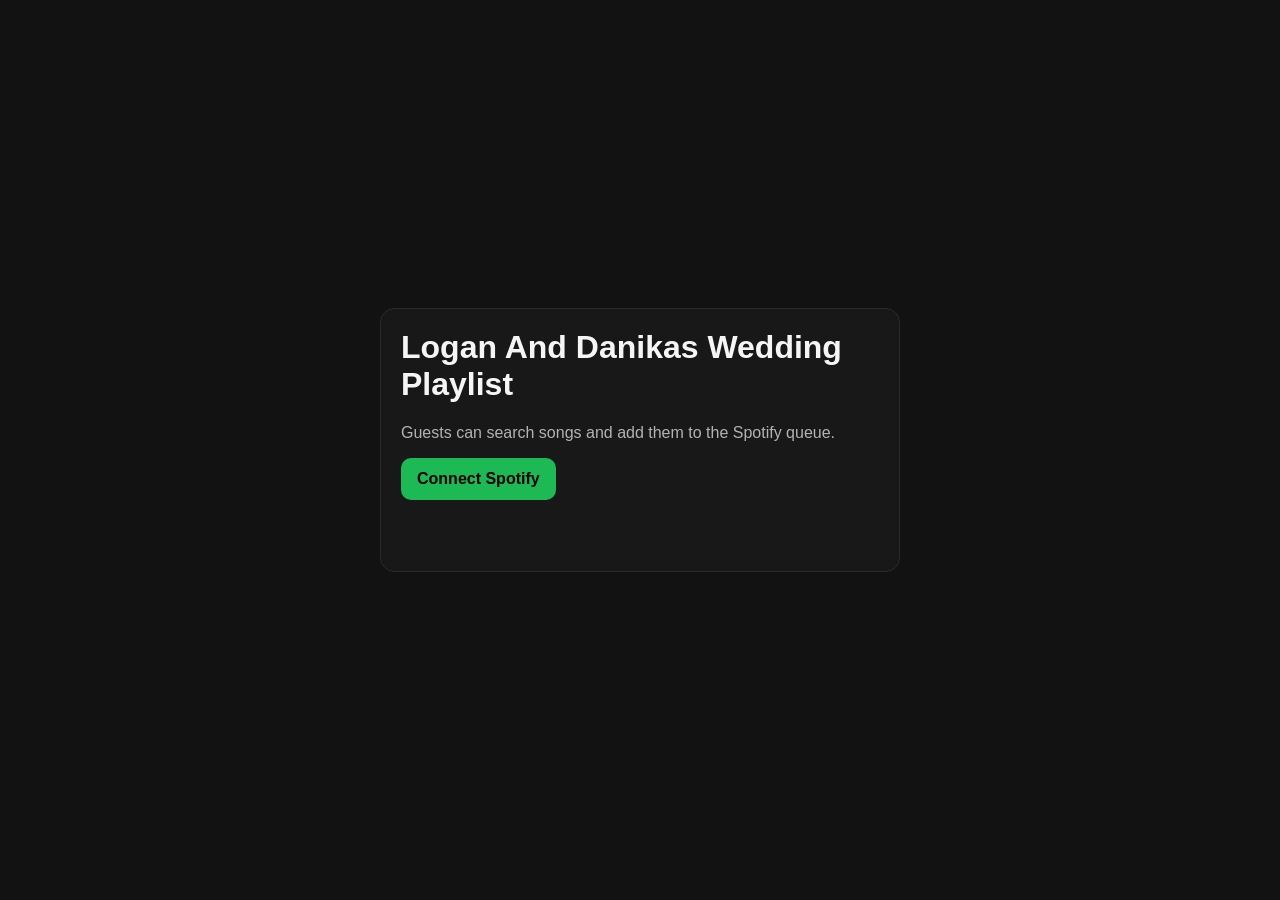
==== app.html @ 5d8ca8dd "add files" ====
<!DOCTYPE html>
<html lang="en">
<head>
  <meta charset="UTF-8" />
  <meta name="viewport" content="width=device-width, initial-scale=1.0" />
  <title>Logan And Danikas Wedding Playlist</title>
  <link rel="stylesheet" href="./css/styles.css" />
</head>
<body>
  <main class="container">
    <header class="topbar">
      <div>
        <h1>Logan And Danikas Wedding Playlist</h1>
        <p id="deviceText" class="muted">Checking playback device...</p>
      </div>
      <div class="topbar-actions">
        <button id="refreshBtn" class="secondary-btn">Refresh</button>
        <button id="logoutBtn" class="secondary-btn">Log Out</button>
      </div>
    </header>

    <section class="card hero-card">
      <h2>Add a Song</h2>
      <p class="muted">
        Search for a song and tap Queue to add it to the active Spotify queue.
      </p>
      <label for="searchInput">Search songs</label>
      <input id="searchInput" type="text" placeholder="Search for a track..." autocomplete="off" />
    </section>

    <section id="messageBox" class="message hidden"></section>

    <section class="card">
      <div class="section-head">
        <div>
          <h2>Playback Device</h2>
          <p class="muted">Choose which Spotify device should receive queued songs.</p>
        </div>
      </div>

      <label for="deviceSelect">Device</label>
      <select id="deviceSelect"></select>

      <div class="button-row">
        <button id="useSelectedDeviceBtn" class="primary-btn">Use Selected Device</button>
      </div>
    </section>

    <section class="card">
      <div class="section-head">
        <div>
          <h2>Queue Preview</h2>
          <p class="muted">
            This reads Spotify’s current queue and updates as playback changes.
          </p>
        </div>
        <div class="button-row">
          <button id="refreshQueueBtn" class="secondary-btn">Refresh Queue</button>
          <button id="clearPreviewBtn" class="secondary-btn">Clear Preview Display</button>
        </div>
      </div>

      <div id="nowPlayingBox"></div>
      <div id="queuePreview"></div>
    </section>

    <section class="card">
      <h2>Results</h2>
      <div id="results"></div>
    </section>
  </main>

  <script src="./js/config.js"></script>
  <script src="./js/auth.js"></script>
  <script src="./js/api.js"></script>
  <script src="./js/app.js"></script>
</body>
</html>
---- css/styles.css ----
:root {
  --bg: #121212;
  --card: #181818;
  --text: #f5f5f5;
  --muted: #b3b3b3;
  --accent: #1db954;
  --border: #2a2a2a;
  --danger: #d9534f;
  --success-border: #315331;
  --success-bg: #1f2a1f;
  --error-border: #6f3030;
  --error-bg: #2a1b1b;
}

* {
  box-sizing: border-box;
}

body {
  margin: 0;
  font-family: Arial, sans-serif;
  background: var(--bg);
  color: var(--text);
}

.container {
  max-width: 980px;
  margin: 0 auto;
  padding: 24px;
}

.center {
  min-height: 100vh;
  display: flex;
  align-items: center;
  justify-content: center;
}

.narrow-card {
  width: min(100%, 520px);
}

.card {
  background: var(--card);
  border: 1px solid var(--border);
  border-radius: 14px;
  padding: 20px;
  margin-bottom: 20px;
}

.hero-card h2,
.card h2,
.card h1 {
  margin-top: 0;
}

.topbar {
  display: flex;
  gap: 16px;
  justify-content: space-between;
  align-items: center;
  margin-bottom: 20px;
}

.topbar-actions,
.button-row {
  display: flex;
  gap: 10px;
  flex-wrap: wrap;
}

.section-head {
  display: flex;
  gap: 12px;
  justify-content: space-between;
  align-items: flex-start;
  margin-bottom: 12px;
}

.primary-btn,
.secondary-btn,
.queue-btn {
  border: none;
  border-radius: 10px;
  padding: 12px 16px;
  font-size: 16px;
  cursor: pointer;
}

.primary-btn,
.queue-btn {
  background: var(--accent);
  color: #000;
  font-weight: bold;
}

.secondary-btn {
  background: #2b2b2b;
  color: var(--text);
}

.queue-btn[disabled],
.primary-btn[disabled],
.secondary-btn[disabled] {
  opacity: 0.5;
  cursor: not-allowed;
}

input[type="text"],
select {
  width: 100%;
  margin-top: 10px;
  padding: 14px;
  border-radius: 10px;
  border: 1px solid var(--border);
  background: #101010;
  color: var(--text);
  font-size: 17px;
}

label {
  display: block;
  margin-top: 4px;
  margin-bottom: 6px;
  font-size: 14px;
}

.muted {
  color: var(--muted);
}

.status-text {
  min-height: 1.2em;
}

.message {
  padding: 14px 16px;
  border-radius: 10px;
  margin-bottom: 20px;
  background: var(--success-bg);
  border: 1px solid var(--success-border);
}

.message.error {
  background: var(--error-bg);
  border-color: var(--error-border);
}

.hidden {
  display: none;
}

.result-item,
.queue-item,
.now-playing-item {
  display: flex;
  justify-content: space-between;
  align-items: center;
  gap: 12px;
  padding: 14px 0;
  border-bottom: 1px solid var(--border);
}

.result-item:last-child,
.queue-item:last-child,
.now-playing-item:last-child {
  border-bottom: none;
}

.track-meta {
  min-width: 0;
}

.track-title {
  font-size: 18px;
  font-weight: bold;
  margin-bottom: 4px;
}

.track-subtitle {
  color: var(--muted);
  font-size: 14px;
}

.queue-badge {
  background: #2b2b2b;
  color: var(--muted);
  border-radius: 999px;
  padding: 8px 12px;
  font-size: 13px;
  white-space: nowrap;
}

.empty-state {
  color: var(--muted);
}

@media (max-width: 700px) {
  .topbar,
  .result-item,
  .queue-item,
  .now-playing-item,
  .section-head {
    flex-direction: column;
    align-items: stretch;
  }

  .queue-btn,
  .primary-btn,
  .secondary-btn {
    width: 100%;
  }
}
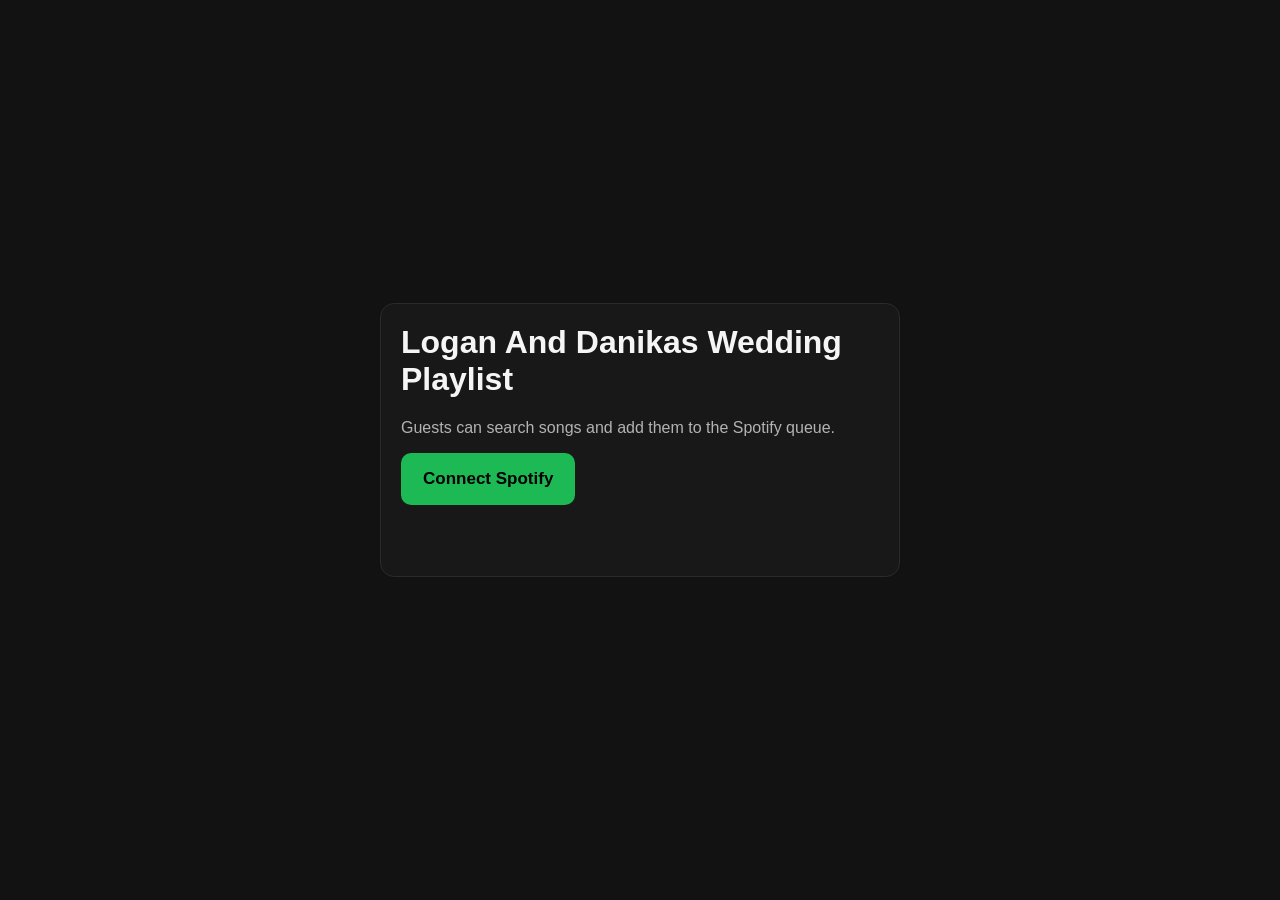
==== commit c3746489: "update UI." ====
--- a/app.html
+++ b/app.html
@@ -11,7 +11,7 @@
     <header class="topbar">
       <div>
         <h1>Logan And Danikas Wedding Playlist</h1>
-        <p id="deviceText" class="muted">Checking playback device...</p>
+        <p id="deviceText" class="muted">Checking Logan’s iPhone...</p>
       </div>
       <div class="topbar-actions">
         <button id="refreshBtn" class="secondary-btn">Refresh</button>
@@ -19,55 +19,62 @@
       </div>
     </header>
 
-    <section class="card hero-card">
-      <h2>Add a Song</h2>
-      <p class="muted">
-        Search for a song and tap Queue to add it to the active Spotify queue.
-      </p>
-      <label for="searchInput">Search songs</label>
-      <input id="searchInput" type="text" placeholder="Search for a track..." autocomplete="off" />
-    </section>
-
     <section id="messageBox" class="message hidden"></section>
 
-    <section class="card">
-      <div class="section-head">
-        <div>
-          <h2>Playback Device</h2>
-          <p class="muted">Choose which Spotify device should receive queued songs.</p>
-        </div>
+    <div class="app-layout">
+      <div class="app-left">
+        <section class="card hero-card">
+          <h2>Add a Song</h2>
+          <p class="muted">
+            Search for a song and tap Queue to add it to Logan’s iPhone.
+          </p>
+
+          <label for="searchInput">Search songs</label>
+          <input
+            id="searchInput"
+            type="text"
+            placeholder="Search for a track..."
+            autocomplete="off"
+          />
+        </section>
+
+        <section class="card">
+          <div class="section-head">
+            <div>
+              <h2>Results</h2>
+              <p class="muted">Showing up to 15 songs.</p>
+            </div>
+          </div>
+          <div id="results"></div>
+        </section>
       </div>
 
-      <label for="deviceSelect">Device</label>
-      <select id="deviceSelect"></select>
+      <div class="app-right">
+        <section class="card queue-card">
+          <button id="toggleQueueBtn" class="secondary-btn full-width">
+            Show Queue Preview
+          </button>
 
-      <div class="button-row">
-        <button id="useSelectedDeviceBtn" class="primary-btn">Use Selected Device</button>
+          <div id="queueSection" class="hidden queue-section">
+            <div class="section-head queue-head">
+              <div>
+                <h2>Queue Preview</h2>
+                <p class="muted">
+                  Updates from Spotify’s current queue.
+                </p>
+              </div>
+              <div class="button-row">
+                <button id="refreshQueueBtn" class="secondary-btn">Refresh Queue</button>
+                <button id="clearPreviewBtn" class="secondary-btn">Clear Preview</button>
+              </div>
+            </div>
+
+            <div id="nowPlayingBox"></div>
+            <div id="queuePreview"></div>
+          </div>
+        </section>
       </div>
-    </section>
-
-    <section class="card">
-      <div class="section-head">
-        <div>
-          <h2>Queue Preview</h2>
-          <p class="muted">
-            This reads Spotify’s current queue and updates as playback changes.
-          </p>
-        </div>
-        <div class="button-row">
-          <button id="refreshQueueBtn" class="secondary-btn">Refresh Queue</button>
-          <button id="clearPreviewBtn" class="secondary-btn">Clear Preview Display</button>
-        </div>
-      </div>
-
-      <div id="nowPlayingBox"></div>
-      <div id="queuePreview"></div>
-    </section>
-
-    <section class="card">
-      <h2>Results</h2>
-      <div id="results"></div>
-    </section>
+    </div>
   </main>
 
   <script src="./js/config.js"></script>
--- a/css/styles.css
+++ b/css/styles.css
@@ -195,6 +195,66 @@
   color: var(--muted);
 }
 
+.full-width {
+  width: 100%;
+}
+
+/* iPad portrait: bigger touch targets */
+@media (min-width: 768px) {
+  .primary-btn,
+  .secondary-btn,
+  .queue-btn {
+    padding: 16px 22px;
+    font-size: 17px;
+    min-height: 52px;
+  }
+
+  input[type="text"] {
+    padding: 18px;
+    font-size: 19px;
+    margin-top: 12px;
+  }
+
+  .track-title {
+    font-size: 19px;
+  }
+
+  .result-item,
+  .queue-item,
+  .now-playing-item {
+    padding: 18px 0;
+  }
+}
+
+/* iPad landscape / two-column layout */
+@media (min-width: 900px) {
+  .container {
+    max-width: 1200px;
+  }
+
+  .app-layout {
+    display: grid;
+    grid-template-columns: 1fr 400px;
+    gap: 20px;
+    align-items: start;
+  }
+
+  .app-right .queue-card {
+    position: sticky;
+    top: 24px;
+    max-height: calc(100vh - 48px);
+    overflow-y: auto;
+  }
+
+  #toggleQueueBtn {
+    display: none;
+  }
+
+  #queueSection {
+    display: block !important;
+  }
+}
+
 @media (max-width: 700px) {
   .topbar,
   .result-item,
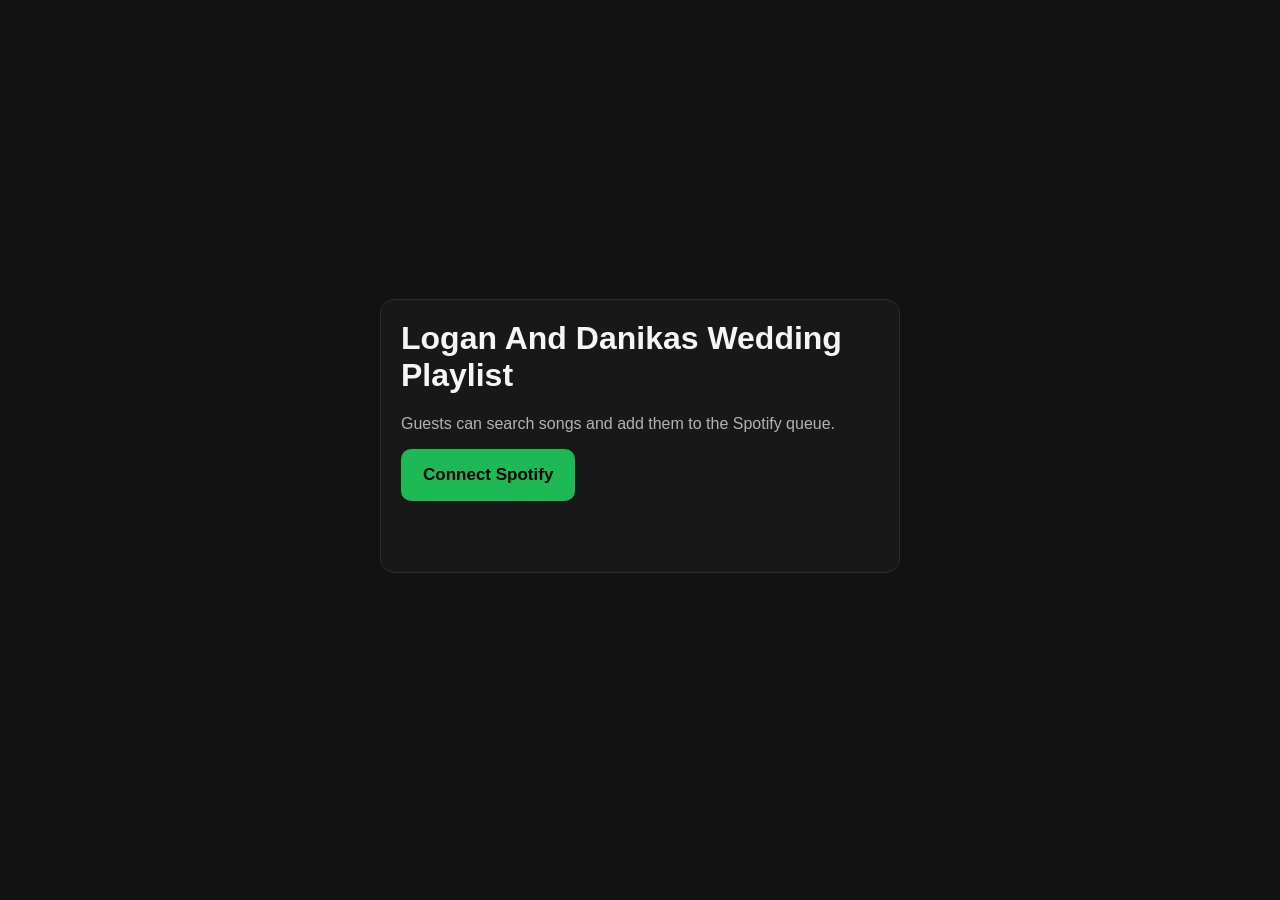
==== commit c9ac5975: "make it open as a standalone web app" ====
--- a/app.html
+++ b/app.html
@@ -4,19 +4,17 @@
   <meta charset="UTF-8" />
   <meta name="viewport" content="width=device-width, initial-scale=1.0" />
   <title>Logan And Danikas Wedding Playlist</title>
+  <link rel="manifest" href="./manifest.json" />
+  <link rel="apple-touch-icon" href="./icons/icon.svg" />
+  <meta name="apple-mobile-web-app-capable" content="yes" />
+  <meta name="apple-mobile-web-app-status-bar-style" content="black-translucent" />
+  <meta name="apple-mobile-web-app-title" content="Queue" />
   <link rel="stylesheet" href="./css/styles.css" />
 </head>
 <body>
   <main class="container">
     <header class="topbar">
-      <div>
-        <h1>Logan And Danikas Wedding Playlist</h1>
-        <p id="deviceText" class="muted">Checking Logan’s iPhone...</p>
-      </div>
-      <div class="topbar-actions">
-        <button id="refreshBtn" class="secondary-btn">Refresh</button>
-        <button id="logoutBtn" class="secondary-btn">Log Out</button>
-      </div>
+      <h1>Logan And Danikas Wedding Playlist</h1>
     </header>
 
     <section id="messageBox" class="message hidden"></section>
@@ -24,12 +22,7 @@
     <div class="app-layout">
       <div class="app-left">
         <section class="card hero-card">
-          <h2>Add a Song</h2>
-          <p class="muted">
-            Search for a song and tap Queue to add it to Logan’s iPhone.
-          </p>
-
-          <label for="searchInput">Search songs</label>
+          <p class="muted">Search for a song and tap Queue to add it to Logan’s iPhone.</p>
           <input
             id="searchInput"
             type="text"
@@ -38,40 +31,15 @@
           />
         </section>
 
-        <section class="card">
-          <div class="section-head">
-            <div>
-              <h2>Results</h2>
-              <p class="muted">Showing up to 15 songs.</p>
-            </div>
-          </div>
-          <div id="results"></div>
+        <section class="card queue-card">
+          <div id="nowPlayingBox"></div>
+          <div id="queuePreview"></div>
         </section>
       </div>
 
       <div class="app-right">
-        <section class="card queue-card">
-          <button id="toggleQueueBtn" class="secondary-btn full-width">
-            Show Queue Preview
-          </button>
-
-          <div id="queueSection" class="hidden queue-section">
-            <div class="section-head queue-head">
-              <div>
-                <h2>Queue Preview</h2>
-                <p class="muted">
-                  Updates from Spotify’s current queue.
-                </p>
-              </div>
-              <div class="button-row">
-                <button id="refreshQueueBtn" class="secondary-btn">Refresh Queue</button>
-                <button id="clearPreviewBtn" class="secondary-btn">Clear Preview</button>
-              </div>
-            </div>
-
-            <div id="nowPlayingBox"></div>
-            <div id="queuePreview"></div>
-          </div>
+        <section class="card results-card">
+          <div id="results"></div>
         </section>
       </div>
     </div>
--- a/css/styles.css
+++ b/css/styles.css
@@ -48,18 +48,39 @@
   margin-bottom: 20px;
 }
 
-.hero-card h2,
 .card h2,
 .card h1 {
   margin-top: 0;
 }
 
+.hero-card p {
+  margin-top: 0;
+}
+
 .topbar {
   display: flex;
   gap: 16px;
   justify-content: space-between;
   align-items: center;
-  margin-bottom: 20px;
+  margin-bottom: 8px;
+  flex-shrink: 0;
+}
+
+.topbar h1 {
+  margin: 0;
+  font-size: 18px;
+  line-height: 1;
+  background: linear-gradient(90deg, #ff0000, #ff7700, #ffff00, #00cc00, #0099ff, #6600ff, #ff00cc, #ff0000);
+  background-size: 300% auto;
+  -webkit-background-clip: text;
+  -webkit-text-fill-color: transparent;
+  background-clip: text;
+  animation: rainbow-wave 5s linear infinite;
+}
+
+@keyframes rainbow-wave {
+  0%   { background-position: 0% center; }
+  100% { background-position: 300% center; }
 }
 
 .topbar-actions,
@@ -191,6 +212,22 @@
   white-space: nowrap;
 }
 
+.live-badge {
+  background: #7a0000;
+  color: #ff4444;
+  font-weight: bold;
+  animation: flash-red 1s ease-in-out infinite;
+}
+
+@keyframes flash-red {
+  0%, 100% { opacity: 1; color: #ff4444; }
+  50%       { opacity: 0.4; color: #ff0000; }
+}
+
+.gold-badge   { background: #3a2e00; color: #ffd700; font-weight: bold; }
+.silver-badge { background: #252525; color: #c0c0c0; font-weight: bold; }
+.bronze-badge { background: #2e1a00; color: #cd7f32; font-weight: bold; }
+
 .empty-state {
   color: var(--muted);
 }
@@ -226,32 +263,91 @@
   }
 }
 
-/* iPad landscape / two-column layout */
+/* iPad landscape / two-column fixed layout */
 @media (min-width: 900px) {
+  html, body {
+    height: 100%;
+    overflow: hidden;
+  }
+
   .container {
-    max-width: 1200px;
+    max-width: 100%;
+    height: 100%;
+    display: flex;
+    flex-direction: column;
+    overflow: hidden;
+    padding: 8px 24px 16px;
+  }
+
+  #messageBox {
+    flex-shrink: 0;
   }
 
   .app-layout {
+    flex: 1;
     display: grid;
-    grid-template-columns: 1fr 400px;
+    grid-template-columns: 380px 1fr;
+    grid-template-rows: 1fr;
     gap: 20px;
-    align-items: start;
-  }
-
-  .app-right .queue-card {
-    position: sticky;
-    top: 24px;
-    max-height: calc(100vh - 48px);
+    min-height: 0;
+  }
+
+  /* left col: search fixed top, queue scrolls below */
+  .app-left {
+    display: flex;
+    flex-direction: column;
+    gap: 16px;
+    min-height: 0;
+    overflow: hidden;
+  }
+
+  .hero-card {
+    flex-shrink: 0;
+    margin-bottom: 0;
+  }
+
+  .queue-card {
+    flex: 1;
+    display: flex;
+    flex-direction: column;
+    min-height: 0;
+    margin-bottom: 0;
+    overflow: hidden;
+  }
+
+  .queue-card #nowPlayingBox {
+    flex-shrink: 0;
+  }
+
+  .queue-card #queuePreview {
+    flex: 1;
     overflow-y: auto;
-  }
-
-  #toggleQueueBtn {
-    display: none;
-  }
-
-  #queueSection {
-    display: block !important;
+    -webkit-overflow-scrolling: touch;
+    min-height: 0;
+  }
+
+  /* right col: results scroll */
+  .app-right {
+    display: flex;
+    flex-direction: column;
+    min-height: 0;
+    overflow: hidden;
+  }
+
+  .results-card {
+    flex: 1;
+    display: flex;
+    flex-direction: column;
+    min-height: 0;
+    margin-bottom: 0;
+    overflow: hidden;
+  }
+
+  .results-card #results {
+    flex: 1;
+    overflow-y: auto;
+    -webkit-overflow-scrolling: touch;
+    min-height: 0;
   }
 }
 
